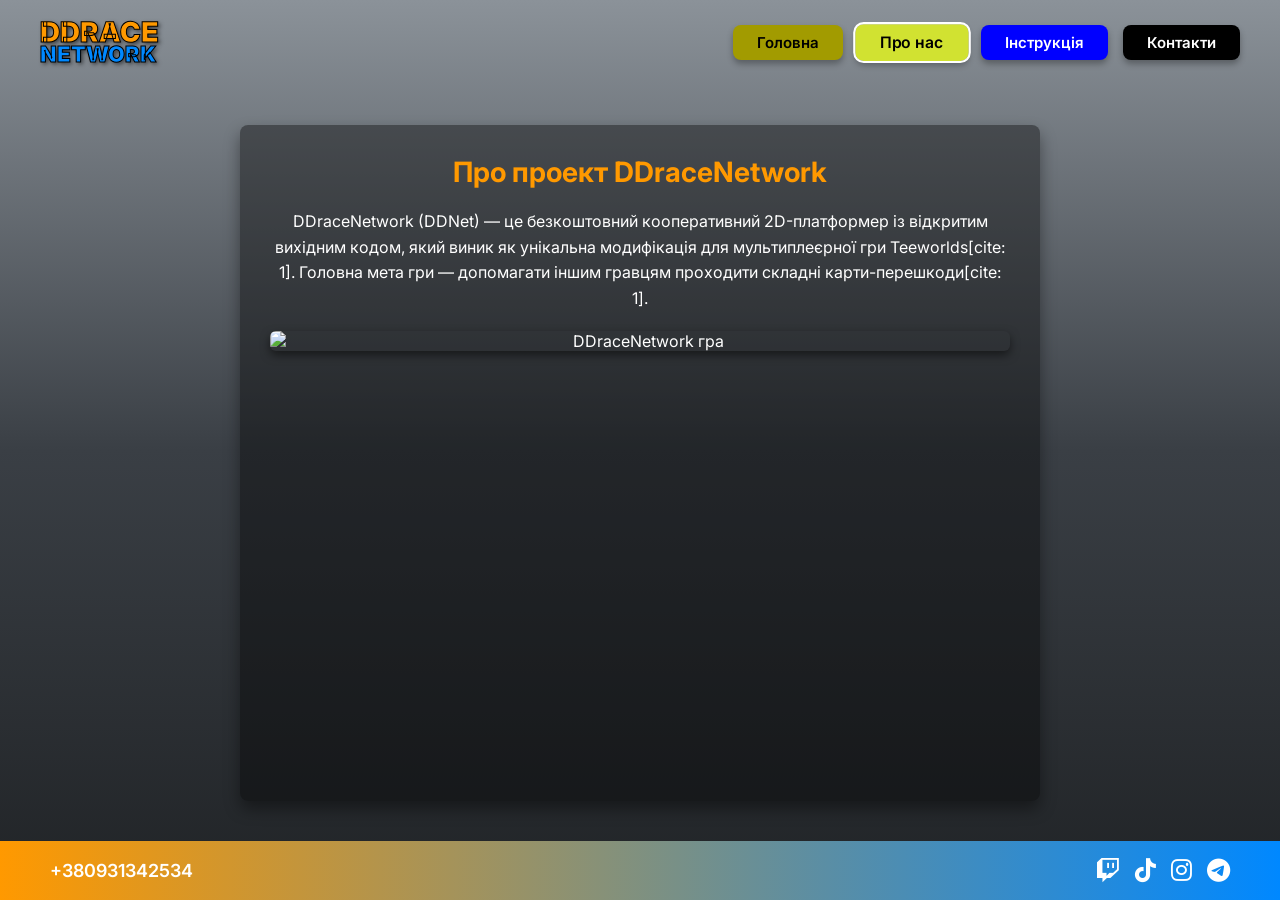
==== about.html @ c27aa931 "Add files via upload" ====
<!DOCTYPE html>
<html lang="uk">
<head>
    <meta charset="UTF-8">
    <meta name="viewport" content="width=device-width, initial-scale=1.0">
    <title>DDraceNetwork - Про нас</title>
    <link href="https://fonts.googleapis.com/css2?family=Inter:wght@400;600;700&display=swap" rel="stylesheet">
    <link rel="stylesheet" href="https://cdnjs.cloudflare.com/ajax/libs/font-awesome/6.4.0/css/all.min.css">
    <link rel="stylesheet" href="style.css">
</head>
<body>

    <header class="header">
        <div class="logo">
            <span class="logo-title">DDrace</span>
            <span class="logo-subtitle">Network</span>
        </div>
        <nav class="nav-menu">
            <a href="index.html" class="nav-btn btn-yellow">Головна</a>
            <a href="about.html" class="nav-btn btn-bright-yellow active">Про нас</a>
            <a href="instruction.html" class="nav-btn btn-blue">Інструкція</a>
            <a href="contacts.html" class="nav-btn btn-black">Контакти</a>
        </nav>
    </header>

    <main class="page-content">
        <h1>Про проект DDraceNetwork</h1>
        <p>DDraceNetwork (DDNet) — це безкоштовний кооперативний 2D-платформер із відкритим вихідним кодом, який виник як унікальна модифікація для мультиплеєрної гри Teeworlds[cite: 1]. Головна мета гри — допомагати іншим гравцям проходити складні карти-перешкоди[cite: 1].</p>
        
        <div class="game-image-container">
            <img src="https://encrypted-tbn0.gstatic.com/images?q=tbn:ANd9GcRS7MCZdDy2ESl3SGYu4ybYMhFvuMvKdx33slS5Id8FtfQoo8c8d97TrZg&s=10" alt="DDraceNetwork гра" class="game-img">
        </div>
    </main>

    <footer class="footer">
        <div class="phone">+380931342534</div>
        <div class="social-icons">
            <a href="#" class="social-link"><i class="fa-brands fa-twitch"></i></a>
            <a href="#" class="social-link"><i class="fa-brands fa-tiktok"></i></a>
            <a href="#" class="social-link"><i class="fa-brands fa-instagram"></i></a>
            <a href="#" class="social-link"><i class="fa-brands fa-telegram"></i></a>
        </div>
    </footer>

</body>
</html>
---- style.css ----
* {
    margin: 0;
    padding: 0;
    box-sizing: border-box;
    font-family: 'Inter', sans-serif;
}

/* Налаштування фону та розтягування на весь екран */
html, body {
    height: 100%;
}

body {
    background: linear-gradient(180deg, #8b9299 0%, #3a3f45 50%, #202326 100%);
    display: flex;
    flex-direction: column;
    min-height: 100vh;
    color: #ffffff;
}

/* --- Шапка (Header) --- */
.header {
    display: flex;
    justify-content: space-between;
    align-items: center;
    padding: 20px 40px;
    background: transparent;
}

.logo {
    display: flex;
    flex-direction: column;
    font-weight: 900;
    text-transform: uppercase;
    line-height: 0.9;
    text-shadow: 2px 2px 4px rgba(0, 0, 0, 0.6);
}

.logo-title {
    font-size: 28px;
    color: #ff9900;
    -webkit-text-stroke: 1px #000;
}

.logo-subtitle {
    font-size: 22px;
    color: #0088ff;
    -webkit-text-stroke: 1px #000;
}

/* Навігація */
.nav-menu {
    display: flex;
    gap: 15px;
}

.nav-btn {
    text-decoration: none;
    font-weight: 600;
    font-size: 15px;
    padding: 8px 24px;
    border-radius: 8px;
    color: #000;
    transition: transform 0.2s, opacity 0.2s;
    display: inline-block;
    box-shadow: 0 4px 6px rgba(0,0,0,0.3);
}

.nav-btn:hover {
    transform: translateY(-2px);
    opacity: 0.9;
}

.btn-yellow { background-color: #a29b00; color: #000; }
.btn-bright-yellow { background-color: #d1e231; color: #000; }
.btn-blue { background-color: #0000ff; color: #fff; }
.btn-black { background-color: #000000; color: #fff; }

.nav-btn.active {
    outline: 2px solid #ffffff;
    transform: scale(1.05);
}

/* --- Контент сторінок --- */
main, .page-content, .content-container {
    flex: 1 0 auto;
}

.page-content {
    max-width: 800px;
    width: 90%;
    margin: 40px auto;
    padding: 30px;
    background: rgba(0, 0, 0, 0.4);
    border-radius: 8px;
    box-shadow: 0 8px 16px rgba(0,0,0,0.4);
    text-align: center;
}

.page-content h1 {
    color: #ff9900;
    margin-bottom: 20px;
    font-size: 28px;
}

.page-content p {
    font-size: 16px;
    line-height: 1.6;
    margin-bottom: 15px;
}

/* --- Зображення гри на сторінках --- */
.game-image-container {
    margin-top: 20px;
    width: 100%;
    border-radius: 6px;
    overflow: hidden;
    box-shadow: 0 4px 10px rgba(0,0,0,0.5);
}

.game-img {
    width: 100%;
    height: auto;
    max-height: 300px;
    object-fit: cover;
    display: block;
}

/* --- Форма контактів --- */
.contact-form {
    margin-top: 20px;
    display: flex;
    flex-direction: column;
    gap: 15px;
    text-align: left;
}

.form-group {
    width: 100%;
}

.form-input {
    width: 100%;
    padding: 12px 15px;
    border-radius: 6px;
    border: 1px solid #555;
    background-color: rgba(255, 255, 255, 0.1);
    color: #fff;
    font-size: 15px;
}

.form-input::placeholder {
    color: #ccc;
}

.form-input:focus {
    outline: none;
    border-color: #ff9900;
    background-color: rgba(255, 255, 255, 0.15);
}

.submit-btn {
    background-color: #ff9900;
    color: #000;
    font-weight: 700;
    padding: 12px;
    border: none;
    border-radius: 6px;
    cursor: pointer;
    font-size: 16px;
    transition: background-color 0.2s, transform 0.2s;
}

.submit-btn:hover {
    background-color: #e08500;
    transform: translateY(-2px);
}

/* --- Підвал (Footer) --- */
.footer {
    flex-shrink: 0;
    background: linear-gradient(90deg, #ff9900 0%, #0088ff 100%);
    display: flex;
    justify-content: space-between;
    align-items: center;
    padding: 15px 50px;
    width: 100%;
}

.phone {
    font-size: 18px;
    font-weight: 600;
    color: #ffffff;
}

.social-icons {
    display: flex;
    gap: 15px;
}

.social-link {
    color: #ffffff;
    font-size: 24px;
    text-decoration: none;
    transition: transform 0.2s, color 0.2s;
}

.social-link:hover {
    transform: scale(1.15);
    color: #f0f0f0;
}
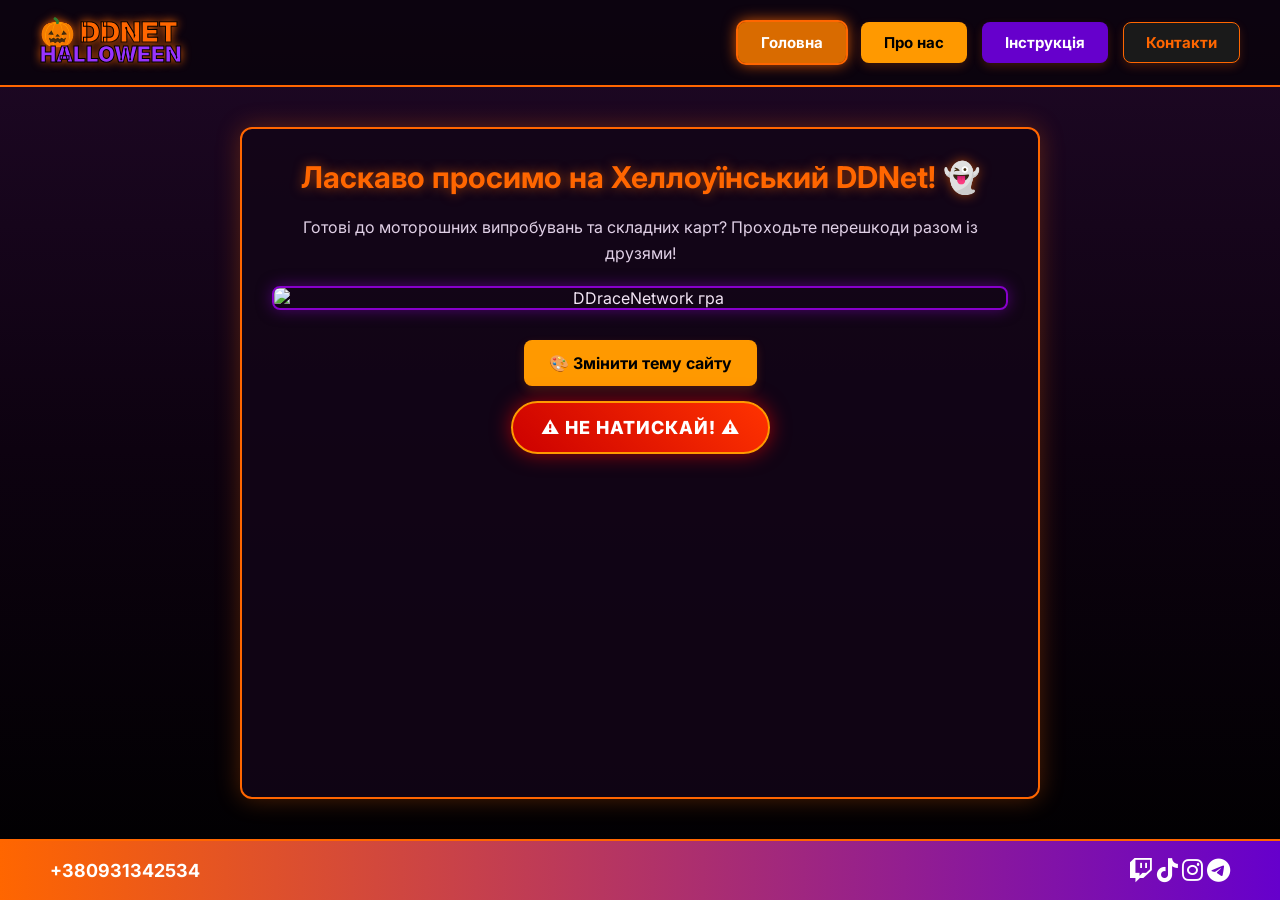
==== commit 19685eb0: "Revamp about.html for Halloween celebration Updated the about page for Halloween theme with new cont" ====
--- a/about.html
+++ b/about.html
@@ -3,8 +3,8 @@
 <head>
     <meta charset="UTF-8">
     <meta name="viewport" content="width=device-width, initial-scale=1.0">
-    <title>DDraceNetwork - Про нас</title>
-    <link href="https://fonts.googleapis.com/css2?family=Inter:wght@400;600;700&display=swap" rel="stylesheet">
+    <title>DDraceNetwork - Хеллоуїн</title>
+    <link href="https://fonts.googleapis.com/css2?family=Inter:wght@400;600;700;800&display=swap" rel="stylesheet">
     <link rel="stylesheet" href="https://cdnjs.cloudflare.com/ajax/libs/font-awesome/6.4.0/css/all.min.css">
     <link rel="stylesheet" href="style.css">
 </head>
@@ -12,23 +12,29 @@
 
     <header class="header">
         <div class="logo">
-            <span class="logo-title">DDrace</span>
-            <span class="logo-subtitle">Network</span>
+            <span class="logo-title">🎃 DDnet</span>
+            <span class="logo-subtitle">Halloween</span>
         </div>
         <nav class="nav-menu">
-            <a href="index.html" class="nav-btn btn-yellow">Головна</a>
-            <a href="about.html" class="nav-btn btn-bright-yellow active">Про нас</a>
+            <a href="index.html" class="nav-btn btn-yellow active">Головна</a>
+            <a href="about.html" class="nav-btn btn-bright-yellow">Про нас</a>
             <a href="instruction.html" class="nav-btn btn-blue">Інструкція</a>
             <a href="contacts.html" class="nav-btn btn-black">Контакти</a>
         </nav>
     </header>
 
     <main class="page-content">
-        <h1>Про проект DDraceNetwork</h1>
-        <p>DDraceNetwork (DDNet) — це безкоштовний кооперативний 2D-платформер із відкритим вихідним кодом, який виник як унікальна модифікація для мультиплеєрної гри Teeworlds[cite: 1]. Головна мета гри — допомагати іншим гравцям проходити складні карти-перешкоди[cite: 1].</p>
+        <h1>Ласкаво просимо на Хеллоуїнський DDNet! 👻</h1>
+        <p>Готові до моторошних випробувань та складних карт? Проходьте перешкоди разом із друзями!</p>
         
         <div class="game-image-container">
             <img src="https://encrypted-tbn0.gstatic.com/images?q=tbn:ANd9GcRS7MCZdDy2ESl3SGYu4ybYMhFvuMvKdx33slS5Id8FtfQoo8c8d97TrZg&s=10" alt="DDraceNetwork гра" class="game-img">
+        </div>
+
+        <!-- Кнопки керування -->
+        <div style="margin-top: 30px; display: flex; flex-direction: column; gap: 15px; align-items: center;">
+            <button id="colorBtn" class="nav-btn btn-bright-yellow" style="font-size: 16px; padding: 12px 24px;">🎨 Змінити тему сайту</button>
+            <button id="dangerBtn" class="scream-trigger-btn">⚠️ НЕ НАТИСКАЙ! ⚠️</button>
         </div>
     </main>
 
@@ -42,5 +48,6 @@
         </div>
     </footer>
 
+    <script src="script.js"></script>
 </body>
-</html>+</html>
--- a/style.css
+++ b/style.css
@@ -5,26 +5,27 @@
     font-family: 'Inter', sans-serif;
 }
 
-/* Налаштування фону та розтягування на весь екран */
 html, body {
     height: 100%;
 }
 
+/* Хеллоуїнський фон: темний гарбузово-фіолетовий градієнт */
 body {
-    background: linear-gradient(180deg, #8b9299 0%, #3a3f45 50%, #202326 100%);
+    background: linear-gradient(180deg, #1f0826 0%, #0d0210 50%, #000000 100%);
     display: flex;
     flex-direction: column;
     min-height: 100vh;
-    color: #ffffff;
-}
-
-/* --- Шапка (Header) --- */
+    color: #f3e5f5;
+}
+
+/* --- Шапка --- */
 .header {
     display: flex;
     justify-content: space-between;
     align-items: center;
     padding: 20px 40px;
-    background: transparent;
+    background: rgba(0, 0, 0, 0.6);
+    border-bottom: 2px solid #ff6600;
 }
 
 .logo {
@@ -33,18 +34,18 @@
     font-weight: 900;
     text-transform: uppercase;
     line-height: 0.9;
-    text-shadow: 2px 2px 4px rgba(0, 0, 0, 0.6);
+    text-shadow: 0 0 10px #ff6600;
 }
 
 .logo-title {
     font-size: 28px;
-    color: #ff9900;
+    color: #ff6600;
     -webkit-text-stroke: 1px #000;
 }
 
 .logo-subtitle {
     font-size: 22px;
-    color: #0088ff;
+    color: #9933ff;
     -webkit-text-stroke: 1px #000;
 }
 
@@ -56,33 +57,34 @@
 
 .nav-btn {
     text-decoration: none;
-    font-weight: 600;
+    font-weight: 700;
     font-size: 15px;
-    padding: 8px 24px;
+    padding: 10px 22px;
     border-radius: 8px;
-    color: #000;
-    transition: transform 0.2s, opacity 0.2s;
+    color: #fff;
+    transition: all 0.3s ease;
     display: inline-block;
-    box-shadow: 0 4px 6px rgba(0,0,0,0.3);
+    box-shadow: 0 4px 10px rgba(255, 102, 0, 0.2);
+    border: 1px solid transparent;
 }
 
 .nav-btn:hover {
-    transform: translateY(-2px);
-    opacity: 0.9;
-}
-
-.btn-yellow { background-color: #a29b00; color: #000; }
-.btn-bright-yellow { background-color: #d1e231; color: #000; }
-.btn-blue { background-color: #0000ff; color: #fff; }
-.btn-black { background-color: #000000; color: #fff; }
+    transform: translateY(-3px) scale(1.03);
+    box-shadow: 0 0 15px #ff6600;
+}
+
+.btn-yellow { background-color: #d96b00; color: #fff; }
+.btn-bright-yellow { background-color: #ff9900; color: #000; }
+.btn-blue { background-color: #6600cc; color: #fff; }
+.btn-black { background-color: #1a1a1a; color: #ff6600; border-color: #ff6600; }
 
 .nav-btn.active {
-    outline: 2px solid #ffffff;
-    transform: scale(1.05);
-}
-
-/* --- Контент сторінок --- */
-main, .page-content, .content-container {
+    outline: 2px solid #ff6600;
+    box-shadow: 0 0 15px #ff6600;
+}
+
+/* --- Основна картка контенту --- */
+main, .page-content {
     flex: 1 0 auto;
 }
 
@@ -91,31 +93,35 @@
     width: 90%;
     margin: 40px auto;
     padding: 30px;
-    background: rgba(0, 0, 0, 0.4);
-    border-radius: 8px;
-    box-shadow: 0 8px 16px rgba(0,0,0,0.4);
+    background: rgba(18, 5, 23, 0.85);
+    border-radius: 12px;
+    border: 2px solid #ff6600;
+    box-shadow: 0 0 25px rgba(255, 102, 0, 0.3);
     text-align: center;
 }
 
 .page-content h1 {
-    color: #ff9900;
+    color: #ff6600;
     margin-bottom: 20px;
-    font-size: 28px;
+    font-size: 30px;
+    text-shadow: 0 0 12px rgba(255, 102, 0, 0.6);
 }
 
 .page-content p {
     font-size: 16px;
     line-height: 1.6;
     margin-bottom: 15px;
-}
-
-/* --- Зображення гри на сторінках --- */
+    color: #e0d0e6;
+}
+
+/* --- Зображення --- */
 .game-image-container {
     margin-top: 20px;
     width: 100%;
-    border-radius: 6px;
+    border-radius: 8px;
     overflow: hidden;
-    box-shadow: 0 4px 10px rgba(0,0,0,0.5);
+    border: 2px solid #8800cc;
+    box-shadow: 0 0 15px rgba(136, 0, 204, 0.5);
 }
 
 .game-img {
@@ -126,6 +132,86 @@
     display: block;
 }
 
+/* --- Кнопка "НЕ НАТИСКАЙ" --- */
+.scream-trigger-btn {
+    background: linear-gradient(45deg, #cc0000, #ff3300);
+    color: #ffffff;
+    font-weight: 800;
+    font-size: 18px;
+    padding: 14px 28px;
+    border: 2px solid #ff9900;
+    border-radius: 30px;
+    cursor: pointer;
+    text-transform: uppercase;
+    letter-spacing: 1px;
+    box-shadow: 0 0 20px rgba(255, 0, 0, 0.6);
+    animation: pulseWarning 1.5s infinite alternate;
+    transition: transform 0.2s;
+}
+
+.scream-trigger-btn:hover {
+    transform: scale(1.1) rotate(-2deg);
+    background: linear-gradient(45deg, #ff0000, #ff6600);
+}
+
+@keyframes pulseWarning {
+    0% { box-shadow: 0 0 10px #ff0000; }
+    100% { box-shadow: 0 0 25px #ff6600, 0 0 35px #ff0000; }
+}
+
+/* --- Модальне вікно Скрімера --- */
+.screamer-overlay {
+    position: fixed;
+    top: 0;
+    left: 0;
+    width: 100vw;
+    height: 100vh;
+    background-color: #000000;
+    display: flex;
+    flex-direction: column;
+    justify-content: center;
+    align-items: center;
+    z-index: 9999;
+    animation: flashScream 0.1s infinite alternate;
+}
+
+.hidden {
+    display: none !important;
+}
+
+.screamer-content {
+    text-align: center;
+}
+
+.screamer-img {
+    max-width: 90vw;
+    max-height: 70vh;
+    border: 5px solid #ff0000;
+    box-shadow: 0 0 50px #ff0000;
+    animation: shake 0.08s infinite alternate;
+}
+
+.screamer-text {
+    color: #ff0000;
+    font-size: 64px;
+    font-weight: 900;
+    margin-top: 20px;
+    text-transform: uppercase;
+    text-shadow: 0 0 20px #ff0000, 0 0 40px #ffffff;
+    animation: shake 0.05s infinite alternate;
+}
+
+@keyframes shake {
+    0% { transform: translate(3px, 3px) rotate(0deg); }
+    50% { transform: translate(-3px, -3px) rotate(2deg); }
+    100% { transform: translate(5px, -2px) rotate(-2deg); }
+}
+
+@keyframes flashScream {
+    0% { background-color: #000; }
+    100% { background-color: #330000; }
+}
+
 /* --- Форма контактів --- */
 .contact-form {
     margin-top: 20px;
@@ -135,67 +221,49 @@
     text-align: left;
 }
 
-.form-group {
-    width: 100%;
-}
-
 .form-input {
     width: 100%;
     padding: 12px 15px;
     border-radius: 6px;
-    border: 1px solid #555;
-    background-color: rgba(255, 255, 255, 0.1);
+    border: 1px solid #8800cc;
+    background-color: rgba(0, 0, 0, 0.6);
     color: #fff;
     font-size: 15px;
 }
 
-.form-input::placeholder {
-    color: #ccc;
-}
-
 .form-input:focus {
     outline: none;
-    border-color: #ff9900;
-    background-color: rgba(255, 255, 255, 0.15);
+    border-color: #ff6600;
+    box-shadow: 0 0 10px #ff6600;
 }
 
 .submit-btn {
-    background-color: #ff9900;
+    background-color: #ff6600;
     color: #000;
-    font-weight: 700;
+    font-weight: 800;
     padding: 12px;
     border: none;
     border-radius: 6px;
     cursor: pointer;
     font-size: 16px;
-    transition: background-color 0.2s, transform 0.2s;
-}
-
-.submit-btn:hover {
-    background-color: #e08500;
-    transform: translateY(-2px);
-}
-
-/* --- Підвал (Footer) --- */
+}
+
+/* --- Підвал --- */
 .footer {
     flex-shrink: 0;
-    background: linear-gradient(90deg, #ff9900 0%, #0088ff 100%);
+    background: linear-gradient(90deg, #ff6600 0%, #6600cc 100%);
     display: flex;
     justify-content: space-between;
     align-items: center;
     padding: 15px 50px;
     width: 100%;
+    border-top: 2px solid #ff6600;
 }
 
 .phone {
     font-size: 18px;
-    font-weight: 600;
+    font-weight: 700;
     color: #ffffff;
-}
-
-.social-icons {
-    display: flex;
-    gap: 15px;
 }
 
 .social-link {
@@ -206,6 +274,6 @@
 }
 
 .social-link:hover {
-    transform: scale(1.15);
-    color: #f0f0f0;
-}+    transform: scale(1.2);
+    color: #ff9900;
+}
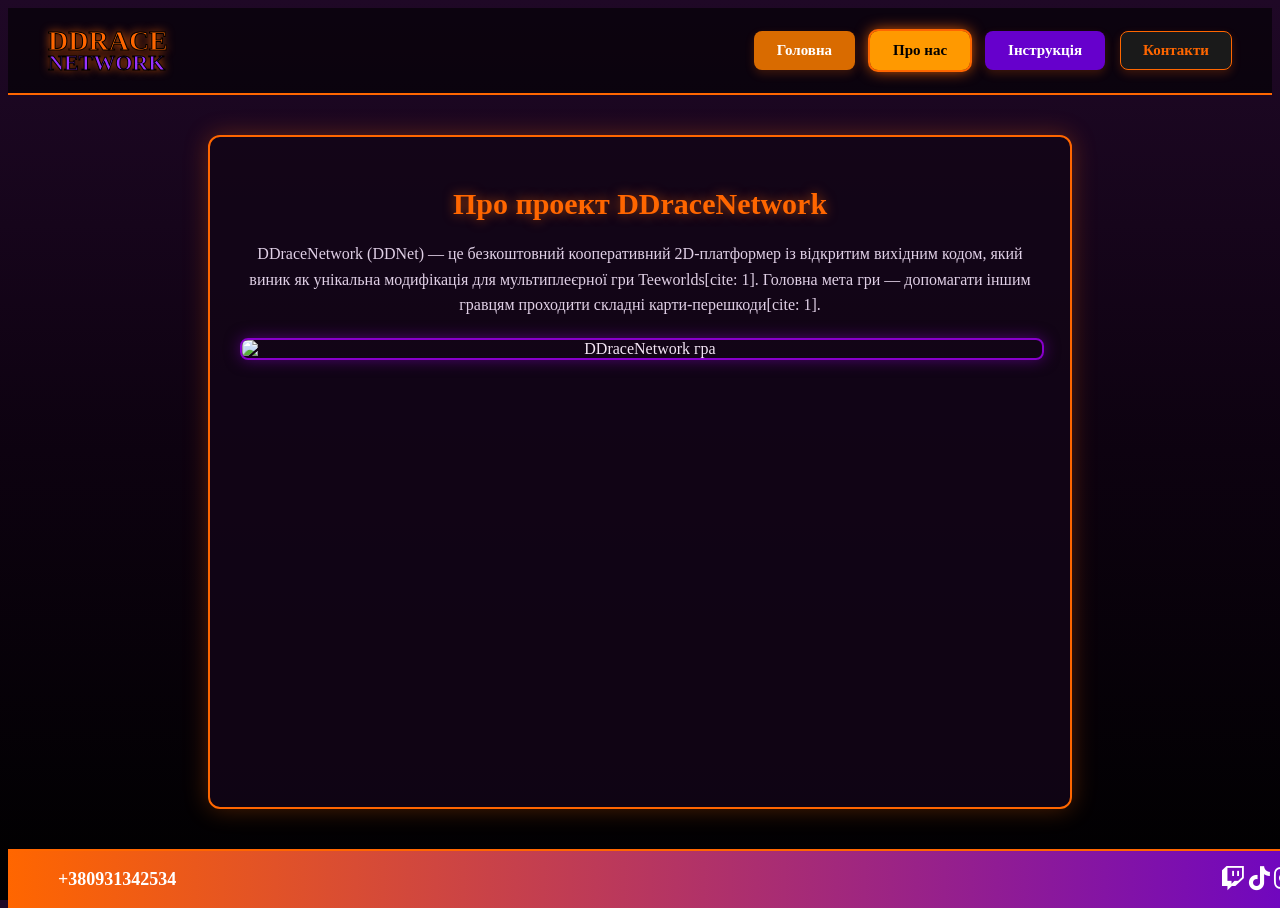
==== commit 41ff5e30: "Revise about.html for project details Updated the 'about' page content and title to reflect project " ====
--- a/about.html
+++ b/about.html
@@ -3,8 +3,8 @@
 <head>
     <meta charset="UTF-8">
     <meta name="viewport" content="width=device-width, initial-scale=1.0">
-    <title>DDraceNetwork - Хеллоуїн</title>
-    <link href="https://fonts.googleapis.com/css2?family=Inter:wght@400;600;700;800&display=swap" rel="stylesheet">
+    <title>DDraceNetwork - Про нас</title>
+    <link href="https://fonts.googleapis.com/css2?family=Inter:wght@400;600;700&display=swap" rel="stylesheet">
     <link rel="stylesheet" href="https://cdnjs.cloudflare.com/ajax/libs/font-awesome/6.4.0/css/all.min.css">
     <link rel="stylesheet" href="style.css">
 </head>
@@ -12,29 +12,23 @@
 
     <header class="header">
         <div class="logo">
-            <span class="logo-title">🎃 DDnet</span>
-            <span class="logo-subtitle">Halloween</span>
+            <span class="logo-title">DDrace</span>
+            <span class="logo-subtitle">Network</span>
         </div>
         <nav class="nav-menu">
-            <a href="index.html" class="nav-btn btn-yellow active">Головна</a>
-            <a href="about.html" class="nav-btn btn-bright-yellow">Про нас</a>
+            <a href="index.html" class="nav-btn btn-yellow">Головна</a>
+            <a href="about.html" class="nav-btn btn-bright-yellow active">Про нас</a>
             <a href="instruction.html" class="nav-btn btn-blue">Інструкція</a>
             <a href="contacts.html" class="nav-btn btn-black">Контакти</a>
         </nav>
     </header>
 
     <main class="page-content">
-        <h1>Ласкаво просимо на Хеллоуїнський DDNet! 👻</h1>
-        <p>Готові до моторошних випробувань та складних карт? Проходьте перешкоди разом із друзями!</p>
+        <h1>Про проект DDraceNetwork</h1>
+        <p>DDraceNetwork (DDNet) — це безкоштовний кооперативний 2D-платформер із відкритим вихідним кодом, який виник як унікальна модифікація для мультиплеєрної гри Teeworlds[cite: 1]. Головна мета гри — допомагати іншим гравцям проходити складні карти-перешкоди[cite: 1].</p>
         
         <div class="game-image-container">
             <img src="https://encrypted-tbn0.gstatic.com/images?q=tbn:ANd9GcRS7MCZdDy2ESl3SGYu4ybYMhFvuMvKdx33slS5Id8FtfQoo8c8d97TrZg&s=10" alt="DDraceNetwork гра" class="game-img">
-        </div>
-
-        <!-- Кнопки керування -->
-        <div style="margin-top: 30px; display: flex; flex-direction: column; gap: 15px; align-items: center;">
-            <button id="colorBtn" class="nav-btn btn-bright-yellow" style="font-size: 16px; padding: 12px 24px;">🎨 Змінити тему сайту</button>
-            <button id="dangerBtn" class="scream-trigger-btn">⚠️ НЕ НАТИСКАЙ! ⚠️</button>
         </div>
     </main>
 
@@ -48,6 +42,5 @@
         </div>
     </footer>
 
-    <script src="script.js"></script>
 </body>
 </html>
--- a/style.css
+++ b/style.css
@@ -1,3 +1,4 @@
+CSS
 * {
     margin: 0;
     padding: 0;
